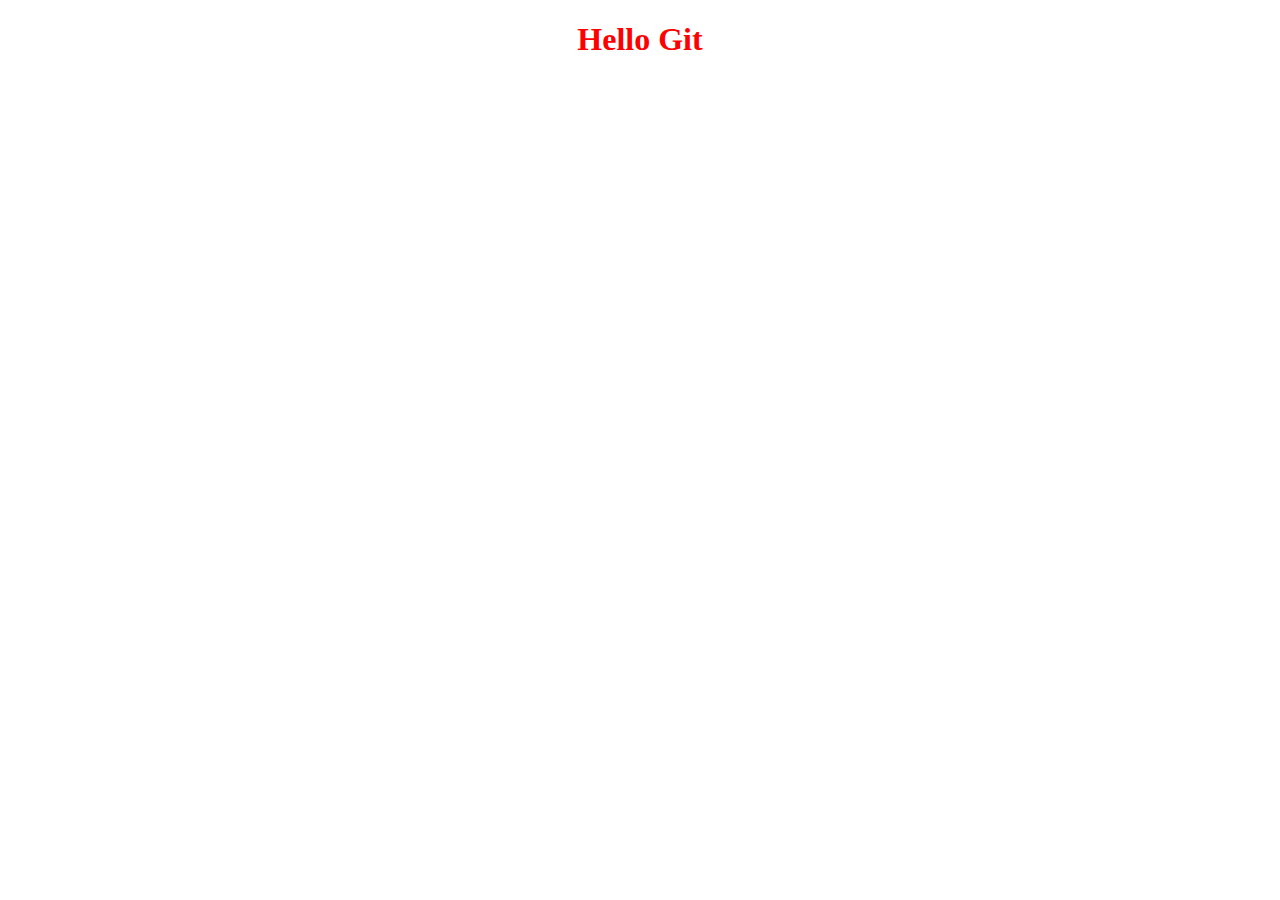
==== index.html @ 13eec5b2 "Created the index.html" ====
<!DOCTYPE html>
<html lang="en">
<head>
    <meta charset="UTF-8">
    <meta http-equiv="X-UA-Compatible" content="IE=edge">
    <meta name="viewport" content="width=device-width, initial-scale=1.0">
    <title>Document</title>

    <style>

   h1{

    text-align: center;
    color: red;
   }


    </style>
</head>
<body>
    <h1>Hello Git</h1>
    
</body>
</html>
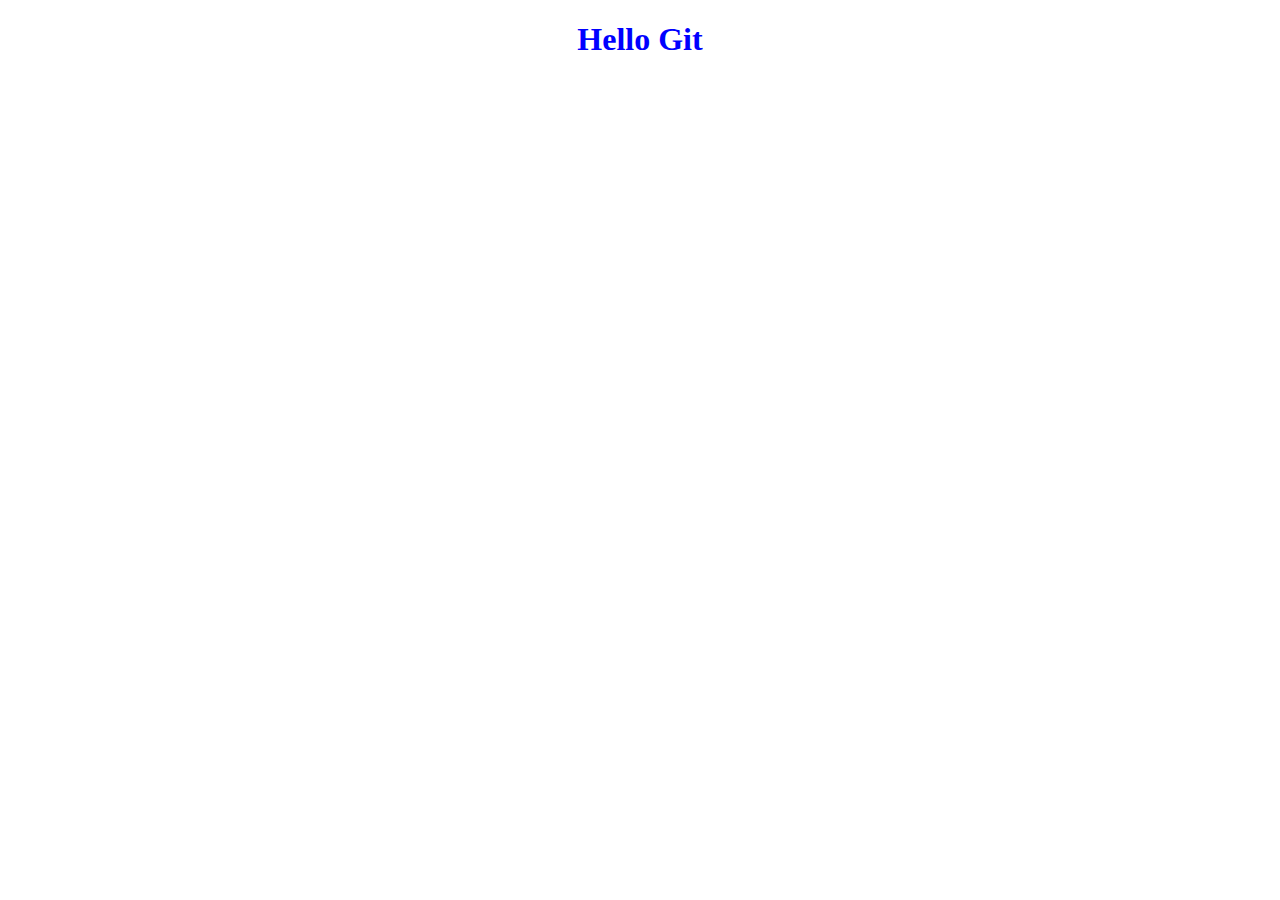
==== commit 4cdb2bab: "Created the CSS and JS files" ====
--- a/index.html
+++ b/index.html
@@ -5,18 +5,15 @@
     <meta http-equiv="X-UA-Compatible" content="IE=edge">
     <meta name="viewport" content="width=device-width, initial-scale=1.0">
     <title>Document</title>
-
+    <link rel="stylesheet" href="style.css">
+    
     <style>
 
-   h1{
-
-    text-align: center;
-    color: red;
-   }
-
-
+   
     </style>
 </head>
+
+<script src="script.js"></script>
 <body>
     <h1>Hello Git</h1>
     
--- a/style.css
+++ b/style.css
@@ -0,0 +1,6 @@
+
+h1 {
+
+    text-align: center;
+    color: blue
+}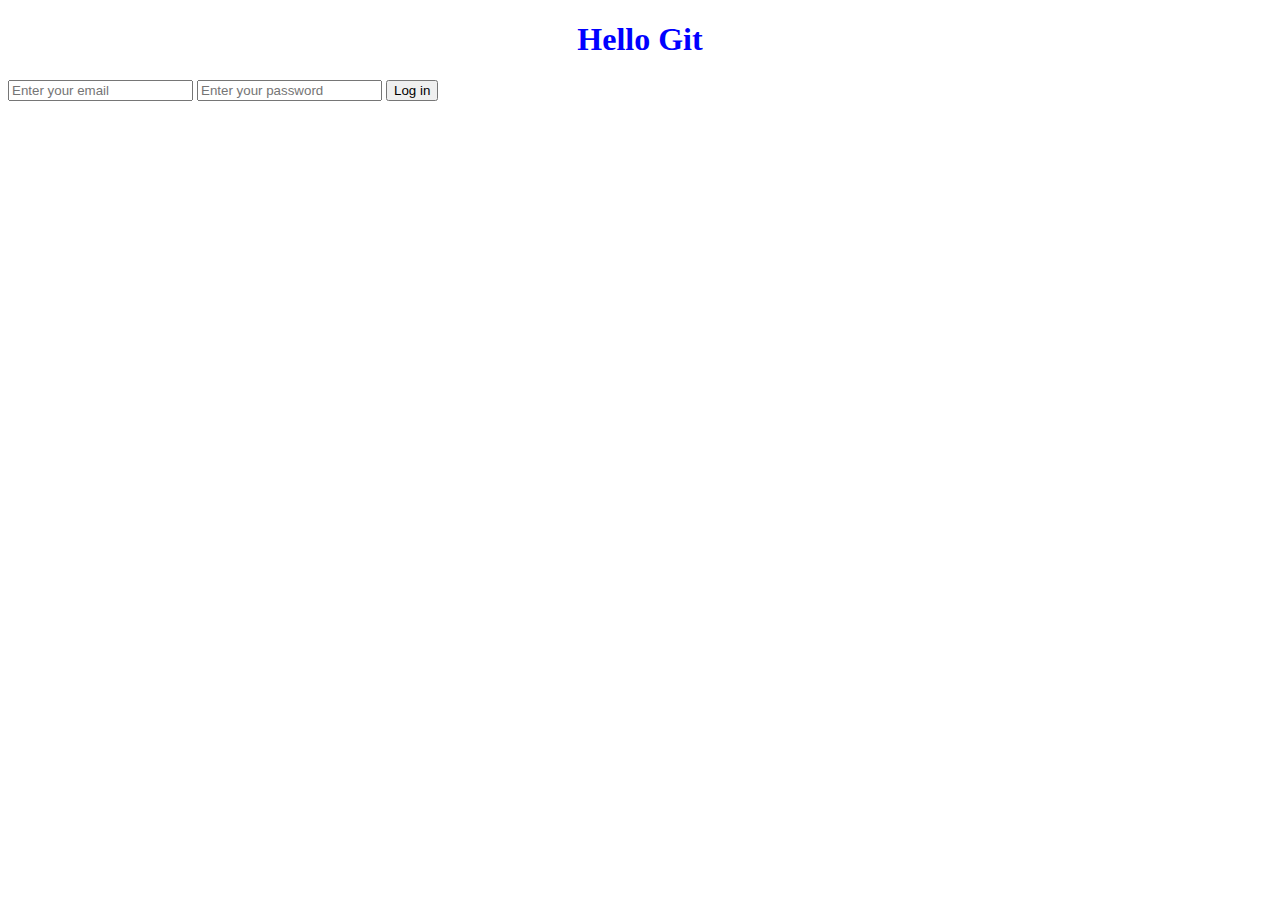
==== commit def49637: "added HTML login form" ====
--- a/index.html
+++ b/index.html
@@ -16,6 +16,11 @@
 <script src="script.js"></script>
 <body>
     <h1>Hello Git</h1>
+    <form>
+        <input type="email" placeholder="Enter your email"/>
+        <input type="password"placeholder= "Enter your password"/>
+        <input type="submit" value="Log in"/>
+ </form>
     
 </body>
 </html>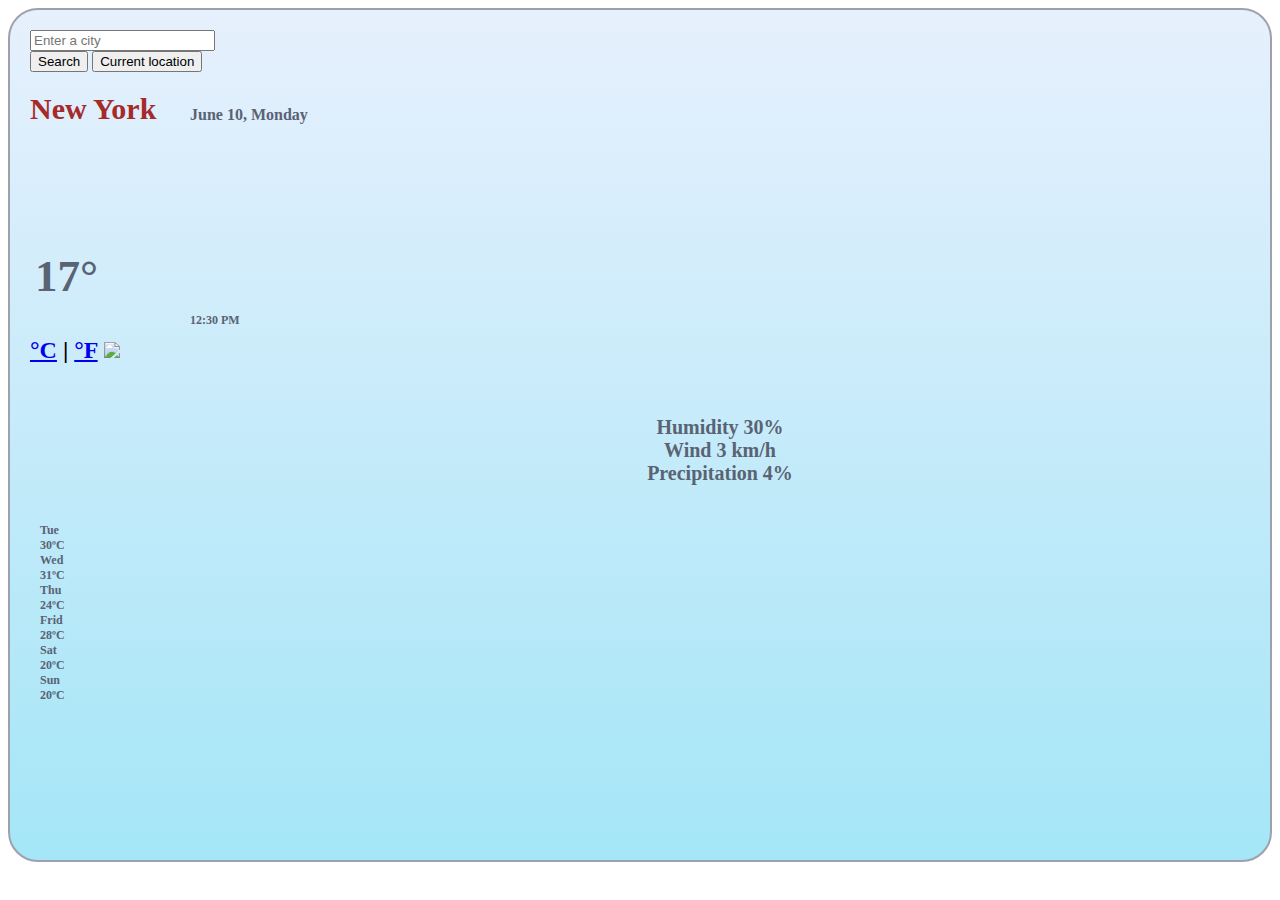
==== commit 83ab91b0: "Rename index5..html to index.html" ====
--- a/index.html
+++ b/index.html
@@ -1,26 +1,142 @@
 <!DOCTYPE html>
 <html lang="en">
 <head>
+
+    <script src="https://unpkg.com/axios/dist/axios.min.js"></script>
     <meta charset="UTF-8">
     <meta http-equiv="X-UA-Compatible" content="IE=edge">
     <meta name="viewport" content="width=device-width, initial-scale=1.0">
-    <title>Document</title>
+    <title>Weather app</title>
+
+    <link href="https://cdn.jsdelivr.net/npm/bootstrap@5.2.1/dist/css/bootstrap.min.css" rel="stylesheet"
+        integrity="sha384-iYQeCzEYFbKjA/T2uDLTpkwGzCiq6soy8tYaI1GyVh/UjpbCx/TYkiZhlZB6+fzT" crossorigin="anonymous">
     <link rel="stylesheet" href="style.css">
-    
     <style>
 
+       
    
     </style>
 </head>
+<body>
 
-<script src="script.js"></script>
-<body>
-    <h1>Hello Git</h1>
-    <form>
-        <input type="email" placeholder="Enter your email"/>
-        <input type="password"placeholder= "Enter your password"/>
-        <input type="submit" value="Log in"/>
- </form>
+
+    <div class="container">
+        <form class="row" id="current-city">
+            <div class="col-auto">
+                <input type="text" class="form-control" placeholder="Enter a city" id="current-city-input" />
+            </div>
+            <div class="col-auto">
+                <button type="submit" class="btn btn-primary mb-3">Search</button>
+                <button type="submit" class="btn btn-primary mb-3" id="current-location">
+                    Current location
+                </button>
+            </div>
+        </form>
+
+
+     <h1 id="city">New York 
+        <a href=""></a>
+     </h1>
     
+    <script src="script.js"></script>
+    
+    <p>
+    <div class="dateNow"  id="date-id"> June 10, Monday
+
+    </div>
+
+<div class="col-sm">
+    
+        <div class="card-body">
+            <p class="card-text">
+                
+            </p>
+        </div>
+    </div>
+
+
+    </p>
+
+     <br/>
+     <h2>
+
+      <p id="nowTemperature" class="body-temperature">17° </p>
+        <span id= "unit-temperature">
+       
+            <a href="#" id="celsius-link"> °C</a> |
+            <a href="#" id="fahrenhit-link"> °F</a>
+           <img src="https://a.slack-edge.com/production-standard-emoji-assets/13.0/google-medium/26c5.png" width="50px" />
+             <br>
+             
+           <div class="time" id="time-id"> 12:30  PM</div>
+
+               <br />
+        </span>
+        <br>
+        <br>
+        <br>
+       </h2>
+
+       <h3>
+        <div class="col">
+            <div class="weatherdata">
+                <ul>
+                    <li>Humidity 30%</li>
+                    <li>Wind 3 km/h</li>
+                    <li>Precipitation 4%</li>
+                </ul>
+            </div>
+        </div>
+
+        </h3>
+
+        <div class="img">
+             <img src=" " width=" "alt="">
+        </div>
+
+        <div class="row">
+          <div class="col-2">
+              Tue <br/>
+            30ºC <img src=" https://a.slack-edge.com/production-standard-emoji-assets/13.0/google-medium/26c5.png" width="37px" alt="" /><br />
+            </div>
+            <div class="col-2">
+                Wed<br />
+                31ºC <img src=" https://a.slack-edge.com/production-standard-emoji-assets/13.0/google-medium/2600-fe0f.png" width="37px" alt="" /><br />
+            </div>
+            <div class="col-2">
+                Thu<br />
+                24ºC <img src="https://a.slack-edge.com/production-standard-emoji-assets/13.0/google-medium/2600-fe0f.png" width="42px" alt="" /><br />
+            </div>
+            <div class="col-2">
+                Frid<br />
+                28ºC <img src="https://a.slack-edge.com/production-standard-emoji-assets/13.0/google-medium/26c5.png" width="42px" alt="" /><br />
+            </div>
+            <div class="col-2">
+                Sat<br />
+                20ºC <img src="https://a.slack-edge.com/production-standard-emoji-assets/13.0/google-medium/26c5.png" width="42px" alt="" /><br />
+            </div>
+            <div class="col-2">
+                Sun<br />
+                20ºC <img src="https://a.slack-edge.com/production-standard-emoji-assets/13.0/google-medium/26c5.png" width="42px"
+                    alt="" /><br />
+                </div>
+                <br />
+                <br />
+            </div>
+            </div>
+            </div>
+
+            <script src="src/index.js"></script>
+            </body>
+            
+            </html>
+
+          </div>
+
+        </div>
+
+
+
+
 </body>
-</html>+</html>
--- a/style.css
+++ b/style.css
@@ -1,6 +1,106 @@
+h1 {
+    color:brown;
+    text-align: left;
+    font-size: 30px;
+    font-weight: bold;
 
-h1 {
+}
 
+h3 {
+    color: #596373;
+    font-size: 13px;
     text-align: center;
-    color: blue
+    display: block;
+    font-weight: bold;
+    position: relative;
+    top: -101px;
+    left: -90px;
+}
+
+p {
+    color: #596373;
+    font-size: 13px;
+    font-weight: bold;
+    position: relative;
+    top: -40px;
+    left: 160px;
+}
+
+.body-temperature {
+    color: #596373;
+    font-size: 45px;
+    display: block;
+    top: 10px;
+    left: 5px;
+}
+
+.time {
+    color: #596373;
+    font-size: 12px;
+    font-weight: bold;
+    position: relative;
+    top: -51px;
+    left: 160px;
+}
+
+.dateNow {
+    color: #596373;
+    font-size: 16px;
+    font-weight: bold;
+    position: relative;
+    top: -40px;
+    left: 160px;
+}
+
+.img {
+    display: block;
+    position: relative;
+    top: -160px;
+    left: 140px;
+}
+
+.container {
+    border: 2px solid #9da1ac;
+    border-radius: 4px;
+    padding: 20px;
+    margin: 0 auto;
+    background: linear-gradient(to top, #a4e6f7 0%, #e7f0fd 100%);
+    border-radius: 30px;
+    font-family: "Roboto Slab", serif;
+    }
+
+
+.col-2 {
+    color: #596373;
+    font-size: 12px;
+    font-weight: bold;
+    position: relative;
+    top: -101px;
+    left: 10px;
+}
+
+.col-6 {
+    color: #596373;
+    font-size: 12px;
+    font-weight: bold;
+    position: relative;
+    top: -81px;
+    left: 10px;
+}
+
+.card-body{
+
+   background-color: aliceblue;
+   border-radius: 5px;
+}
+
+.weatherdata {
+    margin-left: 300px;
+    margin-top: 30px;
+    font-size: 20px;
+}
+
+ul{
+
+    list-style: none;
 }